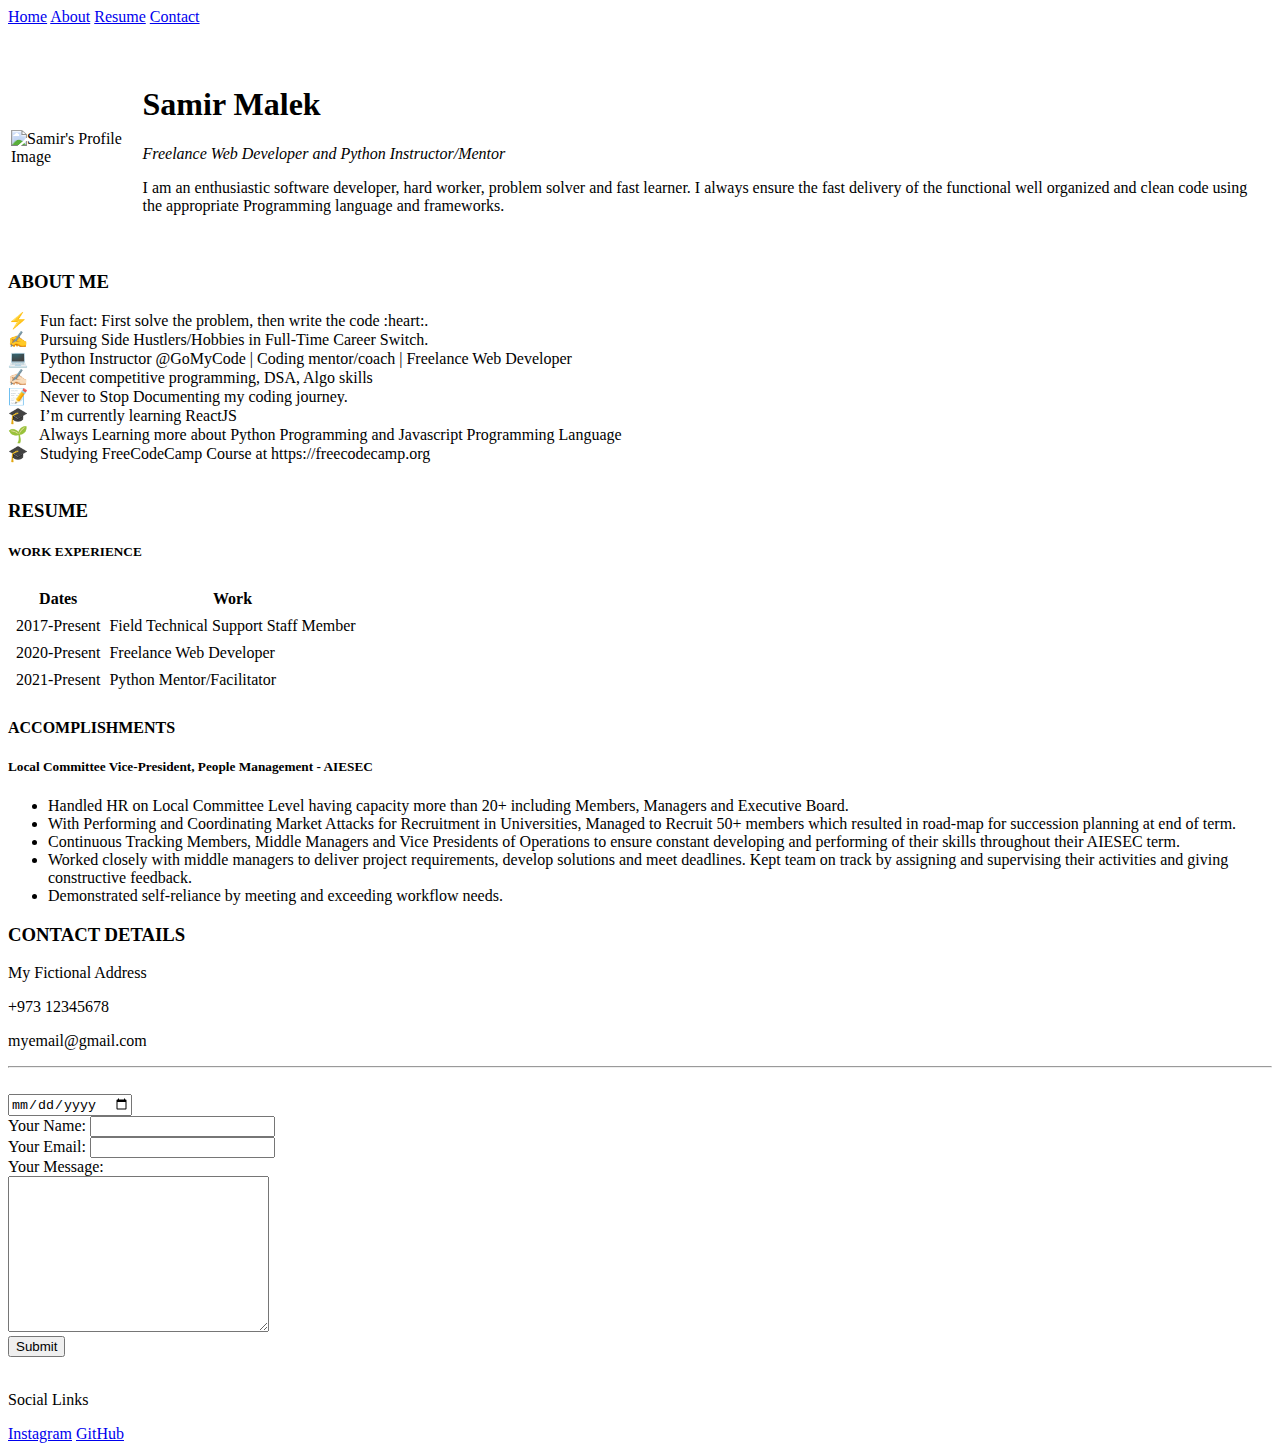
==== index.html @ 8dafad1a "first commit" ====
<!DOCTYPE html>
<html lang="en">

<head>
    <meta charset="UTF-8">
    <meta http-equiv="X-UA-Compatible" content="IE=edge">
    <meta name="viewport" content="width=device-width, initial-scale=1.0">
    <title>Portfolio</title>
</head>

<body>
    <!-- navbar starts -->
    <nav>
        <a href="#home">Home</a>
        <a href="#about">About</a>
        <a href="#resume">Resume</a>
        <a href="#contact">Contact</a>
    </nav>
    <br>
    <br>
    <!-- Home Section -->
    <section id="home">
        <div>
            <table>
                <tr>
                    <td><img src="https://avatars.githubusercontent.com/u/41745264?v=4" alt="Samir's Profile Image"
                            width="300px" height="300px">
                    </td>
                    <td>
                        <h1>Samir Malek</h1>
                        <p><em>Freelance Web Developer and Python Instructor/Mentor</em></p>
                        <p>I am an enthusiastic software developer, hard worker, problem solver and fast learner.
                            I always ensure the fast delivery of the functional well organized and clean code using the
                            appropriate Programming language and frameworks. </p>
                    </td>
                </tr>
            </table>
        </div>
    </section>
    <br>
    <!-- ABOUT SECTION -->
    <section id="about">
        <div>
            <h3>ABOUT ME</h3>
            <li>⚡ &nbsp; Fun fact: First solve the problem, then write the code :heart:.</li>
            <li>✍️ &nbsp; Pursuing Side Hustlers/Hobbies in Full-Time Career Switch.</li>
            <li>💻 &nbsp; Python Instructor @GoMyCode | Coding mentor/coach | Freelance Web Developer</li>
            <li>✍🏻 &nbsp; Decent competitive programming, DSA, Algo skills</li>
            <li>📝 &nbsp; Never to Stop Documenting my coding journey.</li>
            <li>🎓 &nbsp; I’m currently learning ReactJS</li>
            <li>🌱 &nbsp; Always Learning more about Python Programming and Javascript Programming Language</li>
            <li>🎓 &nbsp; Studying FreeCodeCamp Course at https://freecodecamp.org</li>
        </div>
    </section>
    <br>
    <!-- RESUME SECTION  -->
    <section id="resume">
        <div>
            <h3>RESUME</h3>
            <h5>WORK EXPERIENCE</h5>
            <table cellspacing="7">
                <thead>
                    <tr>
                        <th>Dates</th>
                        <th>Work</th>
                    </tr>
                </thead>
                <tbody>
                    <tr>
                        <td>2017-Present</td>
                        <td>Field Technical Support Staff Member</td>
                    </tr>
                    <tr>
                        <td>2020-Present</td>
                        <td>Freelance Web Developer</td>
                    </tr>
                    <tr>
                        <td>2021-Present</td>
                        <td>Python Mentor/Facilitator</td>
                    </tr>
                </tbody>
            </table>
        </div>
        <h4>ACCOMPLISHMENTS</h4>
        <h5>Local Committee Vice-President, People Management -
            AIESEC
        </h5>
        <ul>
            <li>Handled HR on Local Committee Level having capacity more than 20+ including Members, Managers and
                Executive Board.</li>
            <li>With Performing and Coordinating Market Attacks for Recruitment in Universities, Managed to Recruit 50+
                members which resulted in road-map for succession planning at end of term.</li>
            <li>Continuous Tracking Members, Middle Managers and Vice Presidents of Operations to ensure constant
                developing and performing of their skills throughout their AIESEC term.</li>
            <li>Worked closely with middle managers to deliver project requirements, develop solutions and meet
                deadlines. Kept team on track by assigning and supervising their activities and giving constructive
                feedback. </li>
            <li>Demonstrated self-reliance by meeting and exceeding workflow needs.</li>
        </ul>
    </section>
    <!-- CONTACT SECTION -->
    <section id="contact">
        <div>
            <h3>CONTACT DETAILS</h3>
            <p>My Fictional Address</p>
            <p>+973 12345678</p>
            <p>myemail@gmail.com</p>
            <hr>
            <br>
            <!-- HTML Form starts here -->
            <div class="contact-form">
                <input type="date">
                <form action="mailto:samirmalek.dev@gmail.com" method="post" enctype="text/plain">
                    <label>Your Name: </label>
                    <input type="text" name="yourName" value=""><br>
                    <label for="">Your Email: </label>
                    <input type="email" name="yourEmail" value=""><br>
                    <label for="">Your Message:</label><br>
                    <textarea name="yourMessage" cols="30" rows="10"></textarea><br>
                    <input type="submit" name="">
                </form>
            </div>
        </div>
    </section>
</body>
<br>
<!-- Footer Links -->
<footer>
    <span class="footer-scetion">
        <p>Social Links</p>
    </span>
    <a href="https://instagram.com/samir_codes/">Instagram</a>
    <a href="https://github.com/samirmalekcodes/">GitHub</a>
</footer>

</html>
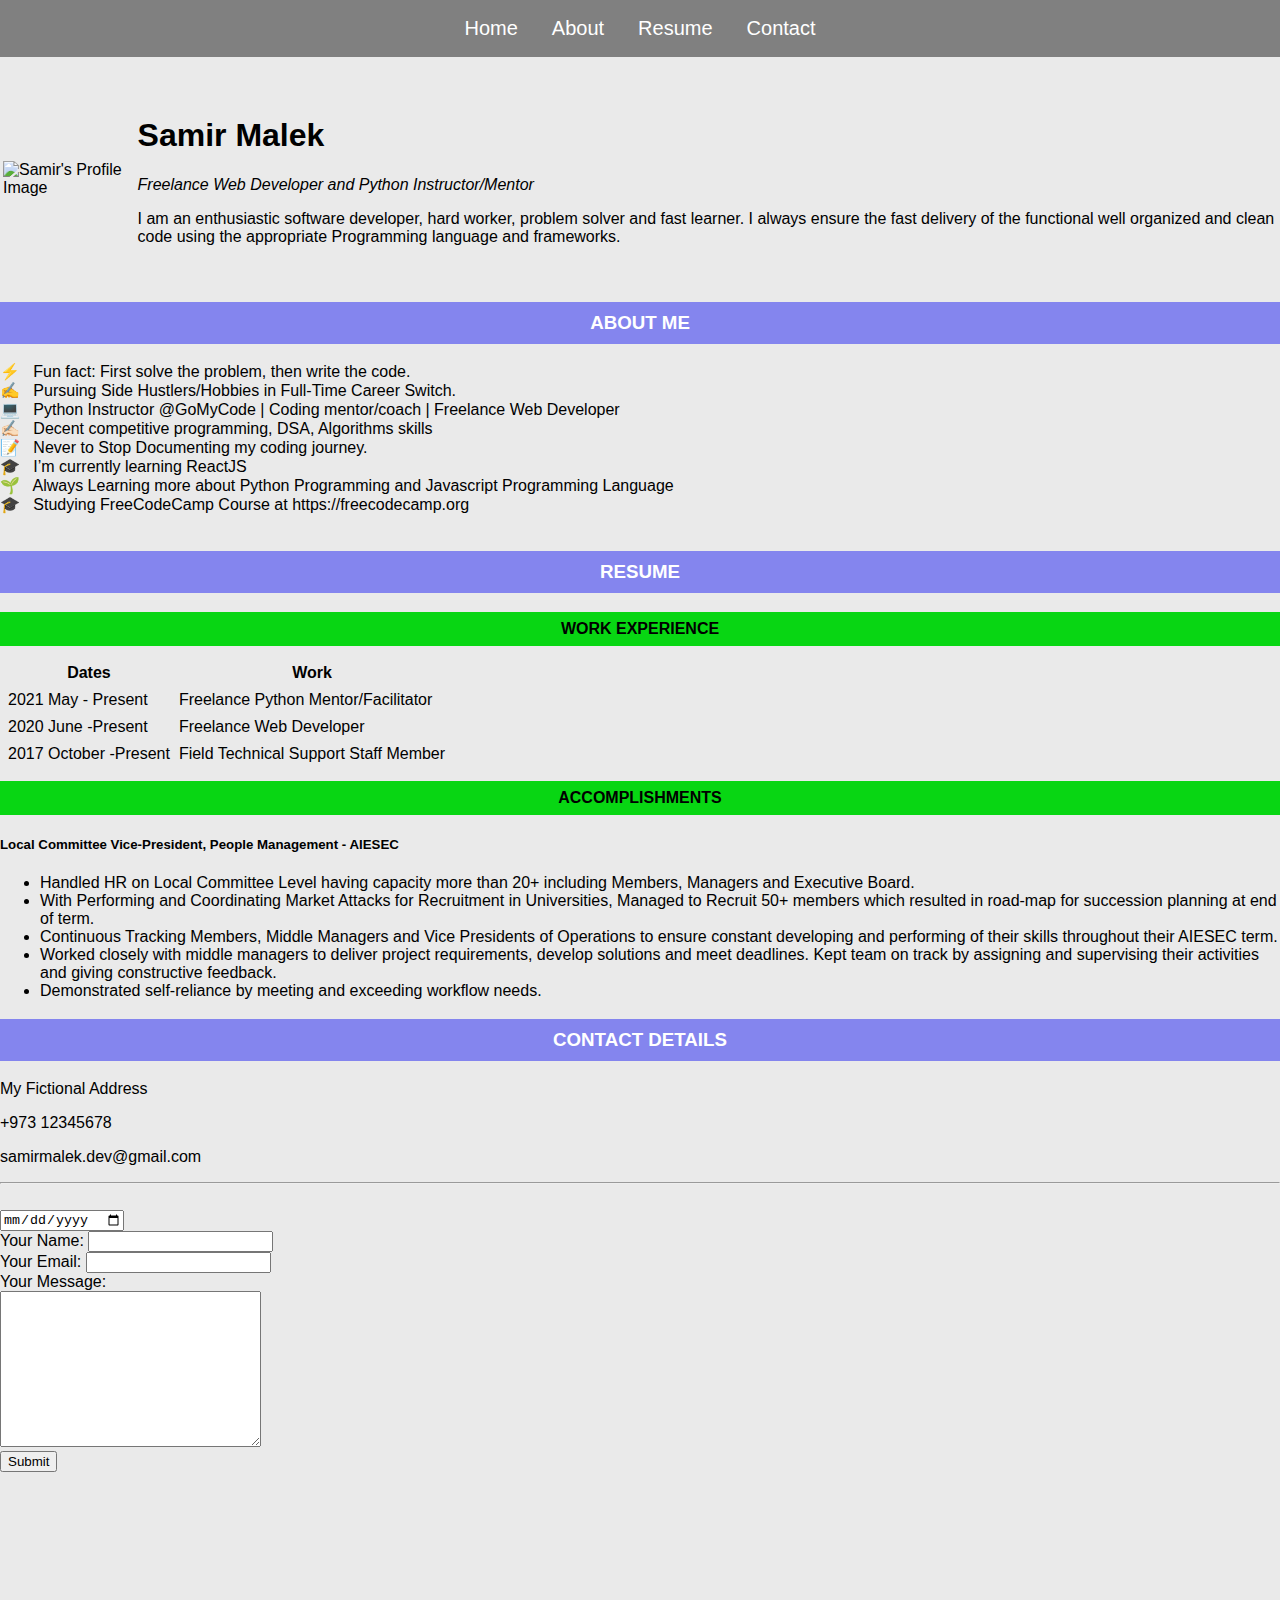
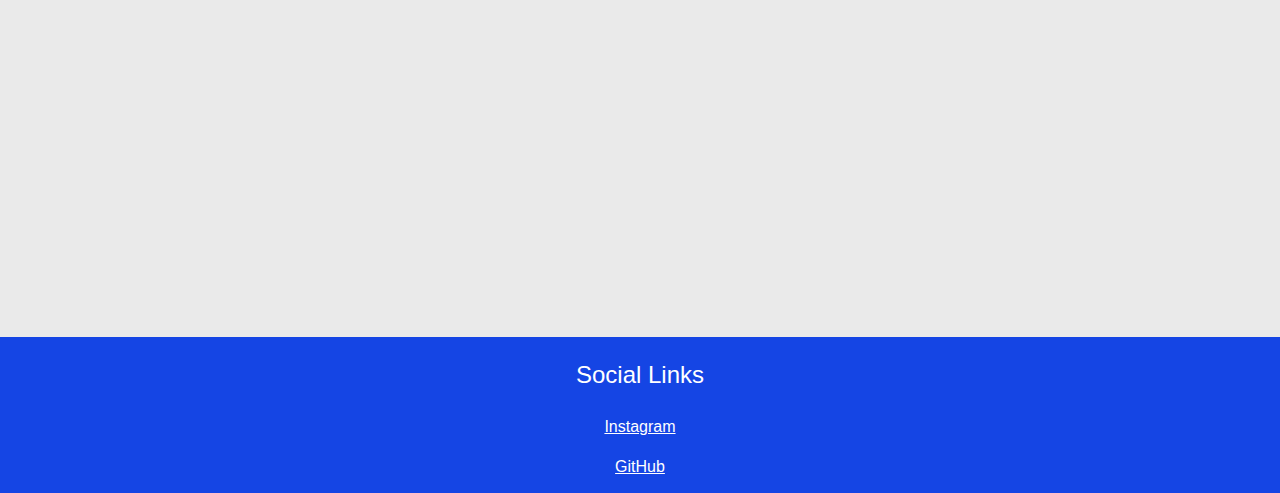
==== commit 89794671: "added style.css" ====
--- a/index.html
+++ b/index.html
@@ -6,6 +6,7 @@
     <meta http-equiv="X-UA-Compatible" content="IE=edge">
     <meta name="viewport" content="width=device-width, initial-scale=1.0">
     <title>Portfolio</title>
+    <link rel="stylesheet" href="style.css">
 </head>
 
 <body>
@@ -42,10 +43,10 @@
     <section id="about">
         <div>
             <h3>ABOUT ME</h3>
-            <li>⚡ &nbsp; Fun fact: First solve the problem, then write the code :heart:.</li>
+            <li>⚡ &nbsp; Fun fact: First solve the problem, then write the code.</li>
             <li>✍️ &nbsp; Pursuing Side Hustlers/Hobbies in Full-Time Career Switch.</li>
             <li>💻 &nbsp; Python Instructor @GoMyCode | Coding mentor/coach | Freelance Web Developer</li>
-            <li>✍🏻 &nbsp; Decent competitive programming, DSA, Algo skills</li>
+            <li>✍🏻 &nbsp; Decent competitive programming, DSA, Algorithms skills</li>
             <li>📝 &nbsp; Never to Stop Documenting my coding journey.</li>
             <li>🎓 &nbsp; I’m currently learning ReactJS</li>
             <li>🌱 &nbsp; Always Learning more about Python Programming and Javascript Programming Language</li>
@@ -57,7 +58,7 @@
     <section id="resume">
         <div>
             <h3>RESUME</h3>
-            <h5>WORK EXPERIENCE</h5>
+            <h4>WORK EXPERIENCE</h4>
             <table cellspacing="7">
                 <thead>
                     <tr>
@@ -67,16 +68,18 @@
                 </thead>
                 <tbody>
                     <tr>
-                        <td>2017-Present</td>
-                        <td>Field Technical Support Staff Member</td>
+                        <td>2021 May - Present</td>
+                        <td>Freelance Python Mentor/Facilitator</td>
                     </tr>
                     <tr>
-                        <td>2020-Present</td>
+                        <td>2020 June -Present</td>
                         <td>Freelance Web Developer</td>
+
                     </tr>
                     <tr>
-                        <td>2021-Present</td>
-                        <td>Python Mentor/Facilitator</td>
+                        <td>2017 October -Present</td>
+                        <td>Field Technical Support Staff Member</td>
+
                     </tr>
                 </tbody>
             </table>
@@ -104,7 +107,7 @@
             <h3>CONTACT DETAILS</h3>
             <p>My Fictional Address</p>
             <p>+973 12345678</p>
-            <p>myemail@gmail.com</p>
+            <p>samirmalek.dev@gmail.com</p>
             <hr>
             <br>
             <!-- HTML Form starts here -->
@@ -125,8 +128,8 @@
 </body>
 <br>
 <!-- Footer Links -->
-<footer>
-    <span class="footer-scetion">
+<footer class="footer-section">
+    <span>
         <p>Social Links</p>
     </span>
     <a href="https://instagram.com/samir_codes/">Instagram</a>
--- a/style.css
+++ b/style.css
@@ -0,0 +1,78 @@
+*{
+    box-sizing: border-box;
+}
+
+html {
+    font-size: 8px;
+}
+
+body{
+    font-family: 'Roboto', sans-serif;
+    margin: 0;
+    background: rgba(187, 187, 187, 0.315);
+    font-size: 2rem;
+}
+
+nav {
+    display: flex;
+    justify-content: center;
+    align-items: center;
+    background: gray;
+    
+}
+nav a{
+    text-decoration: none;
+    color: white;
+    padding: 17px;
+    font-size: 2.5rem;
+}
+
+h3{
+    text-align: center;
+    background-color: rgba(51, 54, 240, 0.562);
+    color: rgb(255, 255, 255);
+    padding: 10px;
+    width: 100%;
+}
+
+h4{
+    text-align: center;
+    background-color: rgb(8, 214, 19);
+    padding: 8px;
+    margin-top: 10px;
+    margin-bottom: 10px;
+}
+
+.about{
+    display: flex;
+    justify-content: center;
+    align-items: center;
+    background-color: yellow;
+}
+
+.footer-section{
+    background-color: rgb(21, 69, 228);
+    color: #fff;
+    display: flex;
+    align-items: center;
+    justify-content: space-evenly;
+    flex-direction: column;
+}
+
+footer span {
+    font-size: 3rem;
+}
+
+.footer-section a{
+    padding: 5px;
+    border-bottom: 12px;
+    margin-bottom: 12px;
+    color: white;
+}
+
+#contact {
+    height: 100vh;
+}
+
+
+
